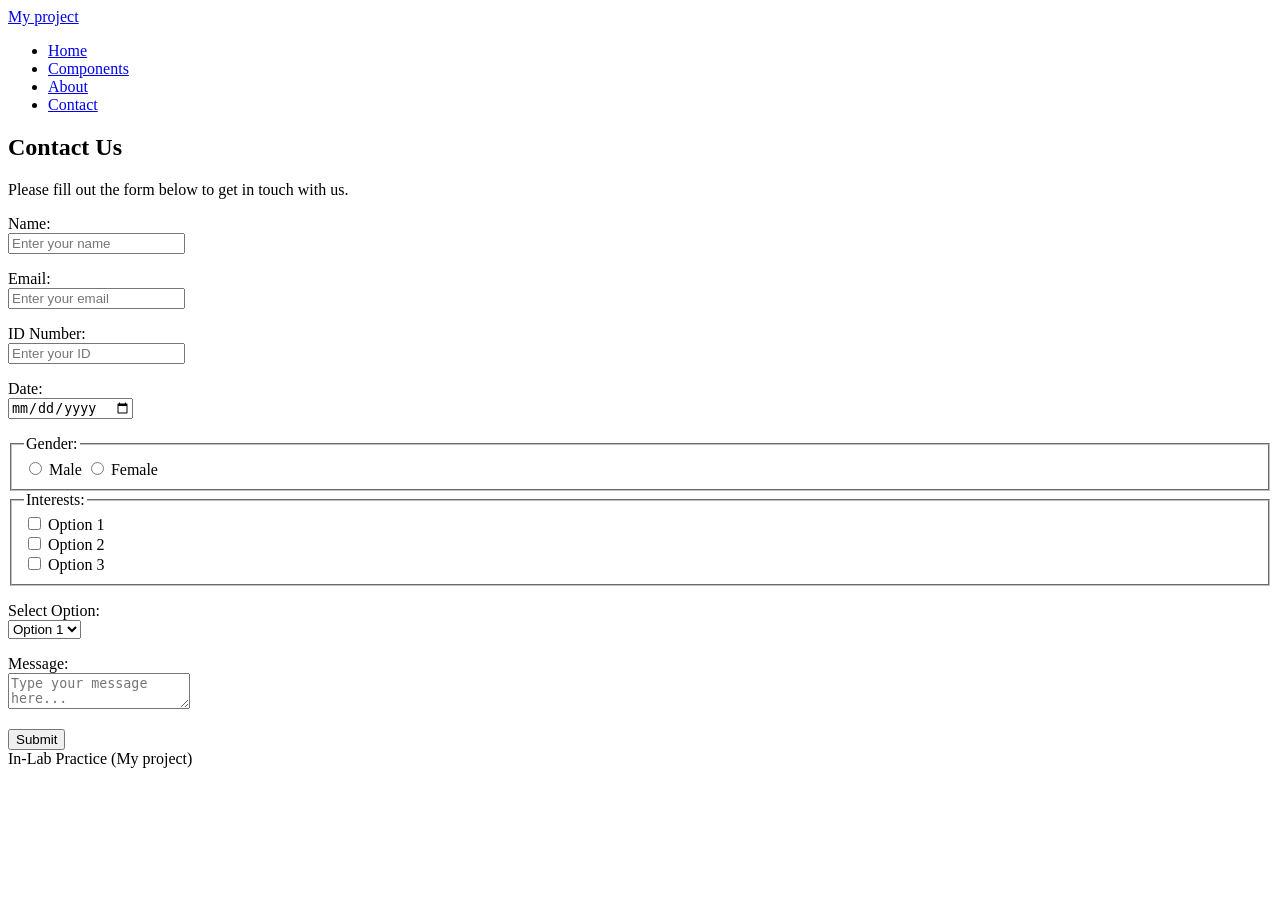
==== contact.html @ c0244c89 "SetUp environment..." ====
<!DOCTYPE html>
<html lang="en">

<head>
    <meta charset="UTF-8">
    <meta name="viewport" content="width=device-width, initial-scale=1">
    <title>Contact Us</title>
    <link rel="stylesheet" href="style.css">
</head>

<body>
    <header class="site-header">
        <a class="logo" href="index.html">My project</a>
        <nav aria-label="Main navigation">
            <ul>
                <li><a href="index.html">Home</a></li>
                <li><a href="components.html">Components</a></li>
                <li><a href="about.html">About</a></li>
                <li><a class="active" href="contact.html" aria-current="page">Contact</a></li>
            </ul>
        </nav>
    </header>

    <main class="container">
        <section class="section">
            <h1>Contact Us</h1>
            <p class="label">Please fill out the form below to get in touch with us.</p>
            <form class="card">
                <p>
                    <label for="name">Name:</label><br>
                    <input type="text" id="name" name="username" placeholder="Enter your name" required>
                </p>
                <p>
                    <label for="email">Email:</label><br>
                    <input type="email" id="email" name="user_email" placeholder="Enter your email" required>
                </p>
                <p>
                    <label for="id_num">ID Number:</label><br>
                    <input type="number" id="id_num" name="user_id" placeholder="Enter your ID">
                </p>
                <p>
                    <label for="birthdate">Date:</label><br>
                    <input type="date" id="birthdate" name="birth_date">
                </p>
                <fieldset>
                    <legend>Gender:</legend>
                    <input type="radio" id="male" name="gender" value="male">
                    <label for="male">Male</label>
                    <input type="radio" id="female" name="gender" value="female">
                    <label for="female">Female</label>
                </fieldset>
                <fieldset>
                    <legend>Interests:</legend>
                    <input type="checkbox" id="option1" name="interest" value="option1">
                    <label for="option1">Option 1</label><br>
                    <input type="checkbox" id="option2" name="interest" value="option2">
                    <label for="option2">Option 2</label><br>
                    <input type="checkbox" id="option3" name="interest" value="option3">
                    <label for="option3">Option 3</label>
                </fieldset>
                <p>
                    <label for="category">Select Option:</label><br>
                    <select id="category" name="selected_category">
                        <option value="1">Option 1</option>
                        <option value="2">Option 2</option>
                        <option value="3">Option 3</option>
                        <option value="4">Option 4</option>
                    </select>
                </p>
                <p>
                    <label for="message">Message:</label><br>
                    <textarea id="message" name="user_message" placeholder="Type your message here..."></textarea>
                </p>
                <button class="btn" type="submit">Submit</button>
            </form>
        </section>
    </main>
    <footer class="site-footer">
        <div class="container">In-Lab Practice (My project)</div>
    </footer>
</body>

</html>
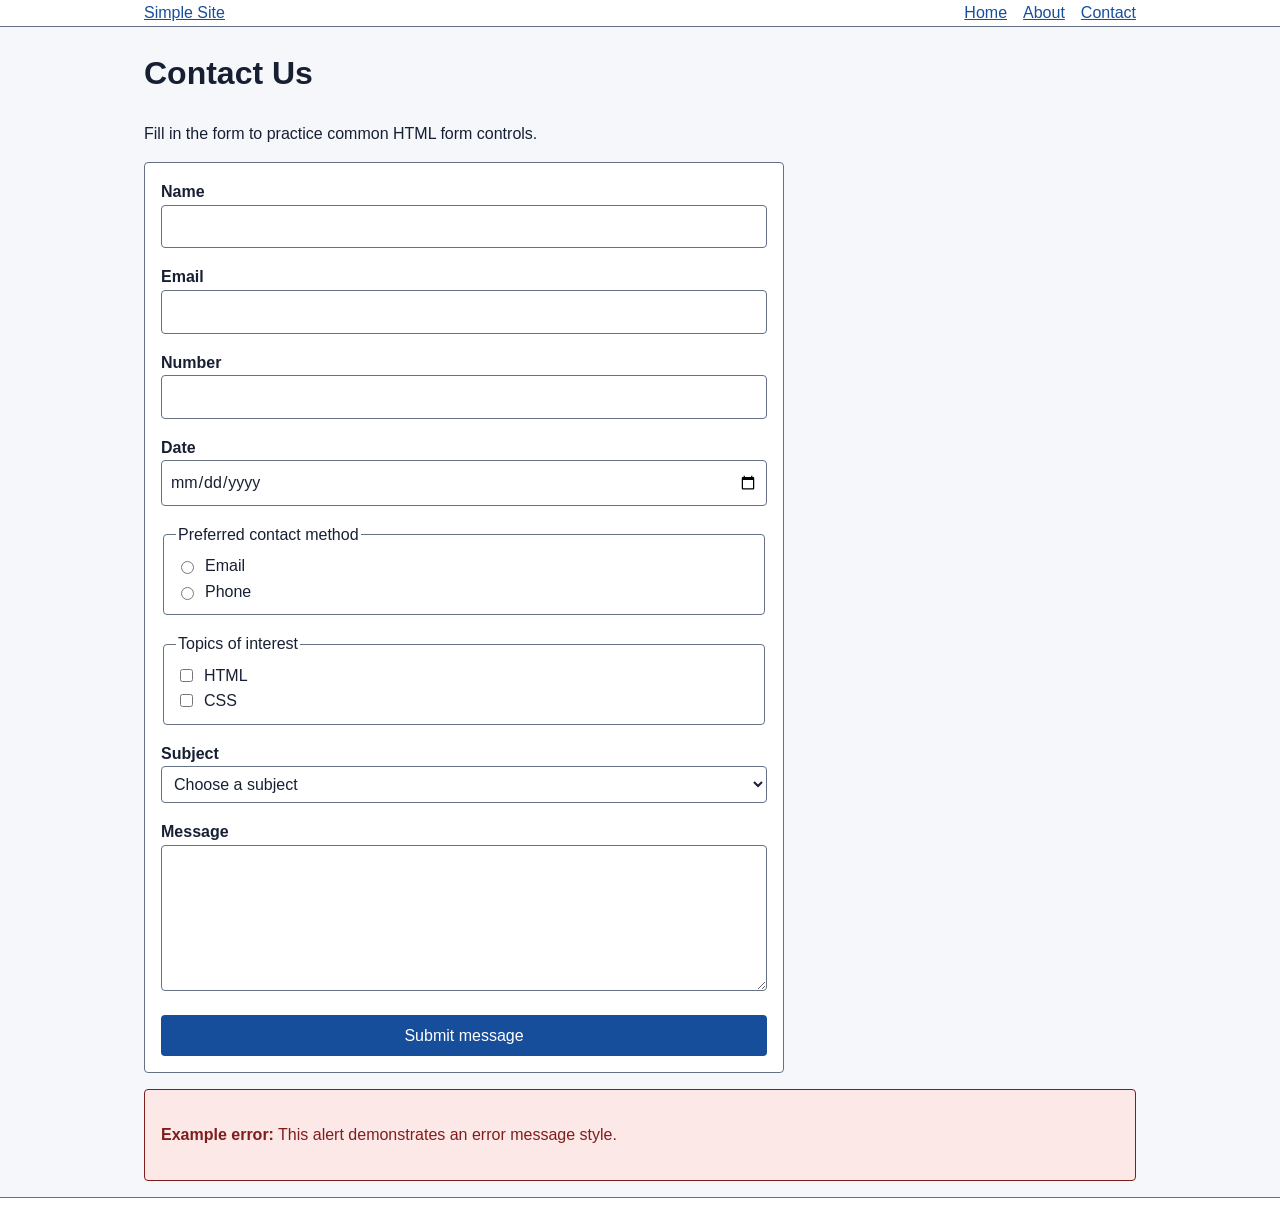
==== commit b2386d4b: "Assignment 2 lab cs309 ان شاء الله مفيش تعديل" ====
--- a/contact.html
+++ b/contact.html
@@ -1,83 +1,90 @@
 <!DOCTYPE html>
 <html lang="en">
-
 <head>
     <meta charset="UTF-8">
     <meta name="viewport" content="width=device-width, initial-scale=1">
-    <title>Contact Us</title>
+    <title>Contact | Simple Site</title>
     <link rel="stylesheet" href="style.css">
 </head>
-
 <body>
-    <header class="site-header">
-        <a class="logo" href="index.html">My project</a>
-        <nav aria-label="Main navigation">
+    <header>
+        <nav class="container">
+            <a href="index.html">Simple Site</a>
             <ul>
                 <li><a href="index.html">Home</a></li>
-                <li><a href="components.html">Components</a></li>
                 <li><a href="about.html">About</a></li>
-                <li><a class="active" href="contact.html" aria-current="page">Contact</a></li>
+                <li><a href="contact.html">Contact</a></li>
             </ul>
         </nav>
     </header>
 
     <main class="container">
-        <section class="section">
-            <h1>Contact Us</h1>
-            <p class="label">Please fill out the form below to get in touch with us.</p>
-            <form class="card">
-                <p>
-                    <label for="name">Name:</label><br>
-                    <input type="text" id="name" name="username" placeholder="Enter your name" required>
-                </p>
-                <p>
-                    <label for="email">Email:</label><br>
-                    <input type="email" id="email" name="user_email" placeholder="Enter your email" required>
-                </p>
-                <p>
-                    <label for="id_num">ID Number:</label><br>
-                    <input type="number" id="id_num" name="user_id" placeholder="Enter your ID">
-                </p>
-                <p>
-                    <label for="birthdate">Date:</label><br>
-                    <input type="date" id="birthdate" name="birth_date">
-                </p>
-                <fieldset>
-                    <legend>Gender:</legend>
-                    <input type="radio" id="male" name="gender" value="male">
-                    <label for="male">Male</label>
-                    <input type="radio" id="female" name="gender" value="female">
-                    <label for="female">Female</label>
-                </fieldset>
-                <fieldset>
-                    <legend>Interests:</legend>
-                    <input type="checkbox" id="option1" name="interest" value="option1">
-                    <label for="option1">Option 1</label><br>
-                    <input type="checkbox" id="option2" name="interest" value="option2">
-                    <label for="option2">Option 2</label><br>
-                    <input type="checkbox" id="option3" name="interest" value="option3">
-                    <label for="option3">Option 3</label>
-                </fieldset>
-                <p>
-                    <label for="category">Select Option:</label><br>
-                    <select id="category" name="selected_category">
-                        <option value="1">Option 1</option>
-                        <option value="2">Option 2</option>
-                        <option value="3">Option 3</option>
-                        <option value="4">Option 4</option>
-                    </select>
-                </p>
-                <p>
-                    <label for="message">Message:</label><br>
-                    <textarea id="message" name="user_message" placeholder="Type your message here..."></textarea>
-                </p>
-                <button class="btn" type="submit">Submit</button>
-            </form>
-        </section>
+        <h1>Contact Us</h1>
+        <p>Fill in the form to practice common HTML form controls.</p>
+
+        <form action="#" method="get">
+            <div>
+                <label for="name">Name</label>
+                <input type="text" id="name" name="name" required>
+            </div>
+            <div>
+                <label for="email">Email</label>
+                <input type="email" id="email" name="email" required>
+            </div>
+            <div>
+                <label for="number">Number</label>
+                <input type="number" id="number" name="number">
+            </div>
+            <div>
+                <label for="date">Date</label>
+                <input type="date" id="date" name="date">
+            </div>
+
+            <fieldset>
+                <legend>Preferred contact method</legend>
+                <div class="choice">
+                    <input type="radio" id="contact-email" name="contact-method" value="email">
+                    <label for="contact-email">Email</label>
+                </div>
+                <div class="choice">
+                    <input type="radio" id="contact-phone" name="contact-method" value="phone">
+                    <label for="contact-phone">Phone</label>
+                </div>
+            </fieldset>
+
+            <fieldset>
+                <legend>Topics of interest</legend>
+                <div class="choice">
+                    <input type="checkbox" id="topic-html" name="topics" value="html">
+                    <label for="topic-html">HTML</label>
+                </div>
+                <div class="choice">
+                    <input type="checkbox" id="topic-css" name="topics" value="css">
+                    <label for="topic-css">CSS</label>
+                </div>
+            </fieldset>
+
+            <div>
+                <label for="subject">Subject</label>
+                <select id="subject" name="subject">
+                    <option value="">Choose a subject</option>
+                    <option value="question">Question</option>
+                    <option value="feedback">Feedback</option>
+                </select>
+            </div>
+            <div>
+                <label for="message">Message</label>
+                <textarea id="message" name="message" rows="5"></textarea>
+            </div>
+            <button class="button" type="submit">Submit message</button>
+        </form>
+
+        <div class="alert alert-error">
+            <p><strong>Example error:</strong> This alert demonstrates an error message style.</p>
+        </div>
     </main>
-    <footer class="site-footer">
-        <div class="container">In-Lab Practice (My project)</div>
+
+    <footer>
     </footer>
 </body>
-
 </html>
--- a/style.css
+++ b/style.css
@@ -0,0 +1,226 @@
+:root {
+    --page-bg: #f5f7fa;
+    --surface: #ffffff;
+    --text: #172033;
+    --border: #667085;
+    --link: #164e9b;
+    --button-bg: #164e9b;
+    --button-text: #ffffff;
+    --success-bg: #e6f4ea;
+    --success-text: #14532d;
+    --error-bg: #fce8e6;
+    --error-text: #7f1d1d;
+}
+
+* {
+    box-sizing: border-box;
+}
+
+body {
+    margin: 0;
+    background: var(--page-bg);
+    color: var(--text);
+    font-family: Arial, sans-serif;
+    line-height: 1.6;
+}
+
+a {
+    color: var(--link);
+}
+
+.container {
+    max-width: 64rem;
+    margin: 0 auto;
+    padding: 0 1rem;
+}
+
+/* Header */
+header {
+    background: var(--surface);
+    border-bottom: 1px solid var(--border);
+}
+
+nav {
+    display: flex;
+    justify-content: space-between;
+    padding: 0.75rem 0;
+}
+
+nav ul {
+    display: flex;
+    gap: 1rem;
+    margin: 0;
+    padding: 0;
+    list-style: none;
+}
+
+main {
+    padding: 2rem 0;
+}
+
+/* Cards grid: 1 column on mobile */
+.card-grid {
+    display: grid;
+    grid-template-columns: 1fr;
+    gap: 1rem;
+    margin: 1rem 0 2rem;
+}
+
+.card {
+    padding: 1rem;
+    background: var(--surface);
+    border: 1px solid var(--border);
+    border-radius: 4px;
+}
+
+/* Button */
+.button {
+    display: inline-block;
+    padding: 0.5rem 1rem;
+    border: 0;
+    border-radius: 4px;
+    background: var(--button-bg);
+    color: var(--button-text);
+    font: inherit;
+    text-decoration: none;
+    cursor: pointer;
+}
+
+/* Alert */
+.alert {
+    margin: 1rem 0;
+    padding: 1rem;
+    border: 1px solid;
+    border-radius: 4px;
+}
+
+.alert-success {
+    background: var(--success-bg);
+    color: var(--success-text);
+}
+
+.alert-error {
+    background: var(--error-bg);
+    color: var(--error-text);
+}
+
+/* Form */
+form {
+    display: grid;
+    gap: 1rem;
+    max-width: 40rem;
+    padding: 1rem;
+    background: var(--surface);
+    border: 1px solid var(--border);
+    border-radius: 4px;
+}
+
+label {
+    display: block;
+    font-weight: bold;
+}
+
+input,
+select,
+textarea {
+    width: 100%;
+    padding: 0.5rem;
+    border: 1px solid var(--border);
+    border-radius: 4px;
+    background: var(--surface);
+    color: var(--text);
+    font: inherit;
+}
+
+input[type="radio"],
+input[type="checkbox"] {
+    width: auto;
+}
+
+fieldset {
+    border: 1px solid var(--border);
+    border-radius: 4px;
+}
+
+.choice {
+    display: flex;
+    align-items: center;
+    gap: 0.5rem;
+}
+
+.choice label {
+    font-weight: normal;
+}
+
+input:focus,
+select:focus,
+textarea:focus,
+a:focus,
+button:focus {
+    outline: 3px solid var(--link);
+    outline-offset: 2px;
+}
+
+/* Modal (CSS only, uses :target) */
+.modal {
+    display: none;
+    position: fixed;
+    top: 0;
+    right: 0;
+    bottom: 0;
+    left: 0;
+    align-items: center;
+    justify-content: center;
+    padding: 1rem;
+    background: rgba(0, 0, 0, 0.7);
+}
+
+.modal:target {
+    display: flex;
+}
+
+.modal-content {
+    max-width: 32rem;
+    padding: 1.5rem;
+    background: var(--surface);
+    border-radius: 4px;
+}
+
+/* Footer */
+footer {
+    padding: 1rem 0;
+    background: var(--surface);
+    border-top: 1px solid var(--border);
+    text-align: center;
+}
+
+/* Tablet: 2 columns */
+@media (min-width: 768px) {
+    .card-grid {
+        grid-template-columns: repeat(2, 1fr);
+    }
+}
+
+/* Desktop: 3 columns */
+@media (min-width: 1024px) {
+    .card-grid {
+        grid-template-columns: repeat(3, 1fr);
+    }
+}
+
+/* Dark mode */
+@media (prefers-color-scheme: dark) {
+    :root {
+        --page-bg: #111827;
+        --surface: #1f2937;
+        --text: #f3f4f6;
+        --border: #9ca3af;
+        --link: #bfdbfe;
+        --button-bg: #bfdbfe;
+        --button-text: #10233d;
+        --success-bg: #123821;
+        --success-text: #dcfce7;
+        --error-bg: #451a1a;
+        --error-text: #fee2e2;
+    }
+}
